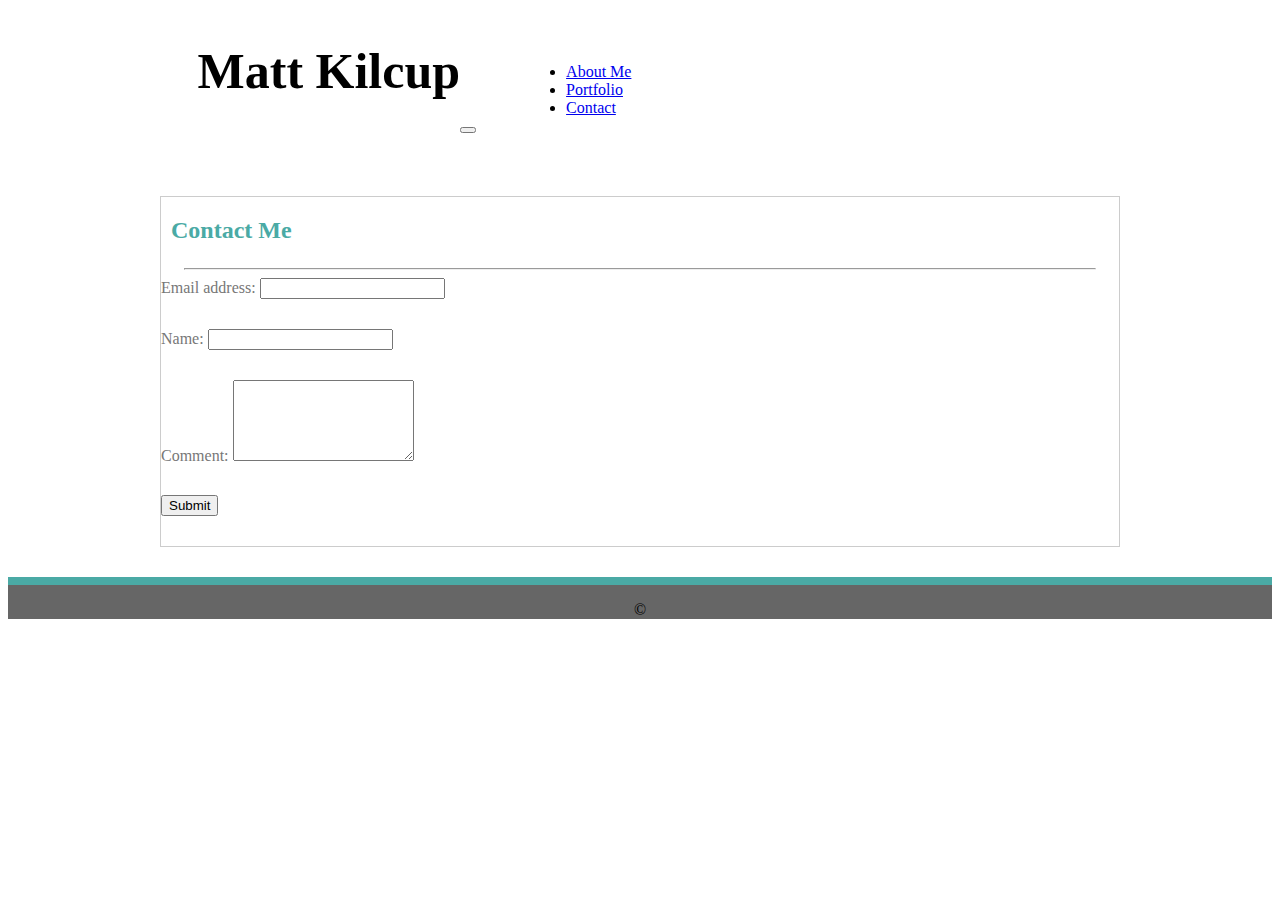
==== contact.html @ bedbaa99 "added screenshots of projects" ====
<!DOCTYPE html>
<html>

<head>
  <meta charset="UTF-8" />
  <meta http-equiv="X-UA-Compatible" content="IE=edge" />
  <meta name="viewport" content="width=device-width, initial-scale=1" />
  <!-- Bootstrap CSS -->
  <link rel="stylesheet" href="assets/css/style.css" />
  <link rel="stylesheet" href="https://use.fontawesome.com/releases/v5.5.0/css/all.css" integrity="sha384-B4dIYHKNBt8Bc12p+WXckhzcICo0wtJAoU8YZTY5qE0Id1GSseTk6S+L3BlXeVIU"
    crossorigin="anonymous">
  <link rel="stylesheet" href="https://stackpath.bootstrapcdn.com/bootstrap/4.1.3/css/bootstrap.min.css" integrity="sha384-MCw98/SFnGE8fJT3GXwEOngsV7Zt27NXFoaoApmYm81iuXoPkFOJwJ8ERdknLPMO"
    crossorigin="anonymous">
  <title>Contact</title>
</head>

<body>
  <div class="background">
    <nav class="navbar navbar-expand-lg navbar-dark bg-dark">
      <h1>Matt Kilcup</h1>
      <button class="navbar-toggler" type="button" data-toggle="collapse" data-target="#navbarSupportedContent"
        aria-controls="navbarSupportedContent" aria-expanded="false" aria-label="Toggle navigation">
        <span class="navbar-toggler-icon"></span>
      </button>
      <div class="collapse navbar-collapse" id="navbarSupportedContent">
        <ul class="navbar-nav mr-auto">
          <li class="nav-item">
            <a class="nav-link" href="index.html">About Me</a>
          </li>
          <li class="nav-item">
            <a class="nav-link" href="portfolio.html">Portfolio</a>
          </li>
          <li class="nav-item">
            <a class="nav-link" href="#">Contact</a>
          </li>
        </ul>
      </div>
    </nav>
    <div class="container">
      <div class="body">
        <div class="container" id="portfolio">
          <div class="row">
            <div class="col-md-12">
              <h2 class="whiteSpace">Contact Me</h2>
            </div>
          </div>
        </div>
        <div class="container">
          <div class="row">
            <div class="col-lg-12" id="icons">
              <a href="https://github.com/nevermindthelabel"><i class="fab fa-github"></i></a>
              <a href="https://www.linkedin.com/in/matt-kilcup-515697168/"><i class="fab fa-linkedin"></i></a>
              <a href="https://github.com/nevermindthelabel/Bootstrap-Portfolio/blob/master/assets/MattsResume.pdf">
                <i class="far fa-file-pdf"></i></a>
              <a href="mailto:nevermindthelabel@gmail.com"><i class="fas fa-envelope-square"></i></a>
            </div>
            <hr width="95%" />
            <div class="container">
              <div class="row">
                <div class="col-md-4"></div>
                <div class="col-md-4">
                  <div class="form-group">
                    <label for="email">Email address:</label>
                    <input type="email" class="form-control" id="email" />
                  </div>
                  <div class="col-md-4"></div>
                </div>
              </div>
            </div>
            <div class="container">
              <div class="row">
                <div class="col-md-4"></div>
                <div class="col-md-4">
                  <div class="form-group">
                    <label for="usr">Name:</label>
                    <input type="text" class="form-control" id="usr" />
                  </div>
                </div>
                <div class="col-md-4"></div>
              </div>
            </div>
            <div class="container">
              <div class="row">
                <div class="col-md-4"></div>
                <div class="col-md-4">
                  <div class="form-group">
                    <label for="comment">Comment:</label>
                    <textarea class="form-control" rows="5" id="comment"></textarea>
                  </div>
                </div>
              </div>
            </div>
            <div class="container">
              <div class="row">
                <div class="col-md-4"></div>
                <div class="col-md-4" text-center>
                  <div class="button"><button type="submit">Submit</button></div>
                </div>
                <div class="col-md-4"></div>
              </div>
            </div>
          </div>
        </div>
      </div>
    </div>
    <footer class="footer">
      <p>&copy</p>
    </footer>
    <!-- Optional JavaScript -->
    <!-- jQuery first, then Popper.js, then Bootstrap JS -->
    <script src="https://code.jquery.com/jquery-3.3.1.slim.min.js" integrity="sha384-q8i/X+965DzO0rT7abK41JStQIAqVgRVzpbzo5smXKp4YfRvH+8abtTE1Pi6jizo"
      crossorigin="anonymous"></script>
    <script src="https://cdnjs.cloudflare.com/ajax/libs/popper.js/1.14.3/umd/popper.min.js" integrity="sha384-ZMP7rVo3mIykV+2+9J3UJ46jBk0WLaUAdn689aCwoqbBJiSnjAK/l8WvCWPIPm49"
      crossorigin="anonymous"></script>
    <script src="https://stackpath.bootstrapcdn.com/bootstrap/4.1.3/js/bootstrap.min.js" integrity="sha384-ChfqqxuZUCnJSK3+MXmPNIyE6ZbWh2IMqE241rYiqJxyMiZ6OW/JmZQ5stwEULTy"
      crossorigin="anonymous"></script>
</body>

</html>
---- assets/css/style.css ----
body, html {
    /* position: relative; */
    height: 100%;
}

body {
    display: flex;
    flex-direction: column;
}

.container-fluid {
    display: flex;
    border-bottom: 2px solid #cccccc;
    background-color: #ffffff;
    margin-bottom: 80px;
    max-height: 45px;
}

.fa-github {
    font-size: 35px;
    color: #000000;
}
 
.fa-linkedin {
    font-size: 35px;
    color: #0077B5;
}

.fa-file-pdf {
    font-size: 35px;
}

.fa-envelope-square {
    font-size: 35px;
    color: #dd4b39;
}

.navbar {
    margin-bottom: 5%;
    display: flex;
    flex-grow: 1;
    align-items: flex-end;
}

#right {
    display: flex;
    flex-grow: inherit;
    justify-content: flex-end;
    margin: 0px 150px;
}

#portfolio {
    margin-bottom: 1%;
    display: flex;
}

.row.portfolioImage {
    display: flex;
}

.portfolioColumn {
    flex: 50%;
    padding: 10px;
}


.whiteSpace {
    margin-bottom: 5%;
}

#icons {
    display: flex;
    justify-content: space-between;
    margin: auto;
}
img {
    margin-bottom: 5%;
}

li {
    margin: 0px 50px;
}

.container {
    max-width: 960px;
    margin: auto;
    color: #777777;
    /* min-height: 100%; */
    margin-bottom: 30px;
}

.background {
    position: relative;
    background: url(../images/what-the-hex.png) no-repeat center center fixed;
    background-size: 100%;
    /* min-height: 100%; */
    min-width: auto;
    /* margin-bottom: -50px; */
}

.body {
    flex: 1 0 auto;
    /* position: relative; */
    border: 1px solid #cccccc;
    background-color: #ffffff;
    /* margin-bottom: 50px; */
}

.footer {
    flex-shrink: 0;
    border-top: 8px solid #4aaaa5;
    background-color: #666666;
    text-align: center;
    /* position: absolute;
    left: 0;
    bottom: 0; */
    width: 100%;
}

/* .push,
.footer {
    height: 50px;
} */

h1 {
    margin-left: 15%;
    font-size: 50px;
}

h2 {
    color: #4aaaa5;
    padding-left: 10px;
}

.profile {
    float: left;
}

.text-center {
    background-color: #4aaaa5;
}
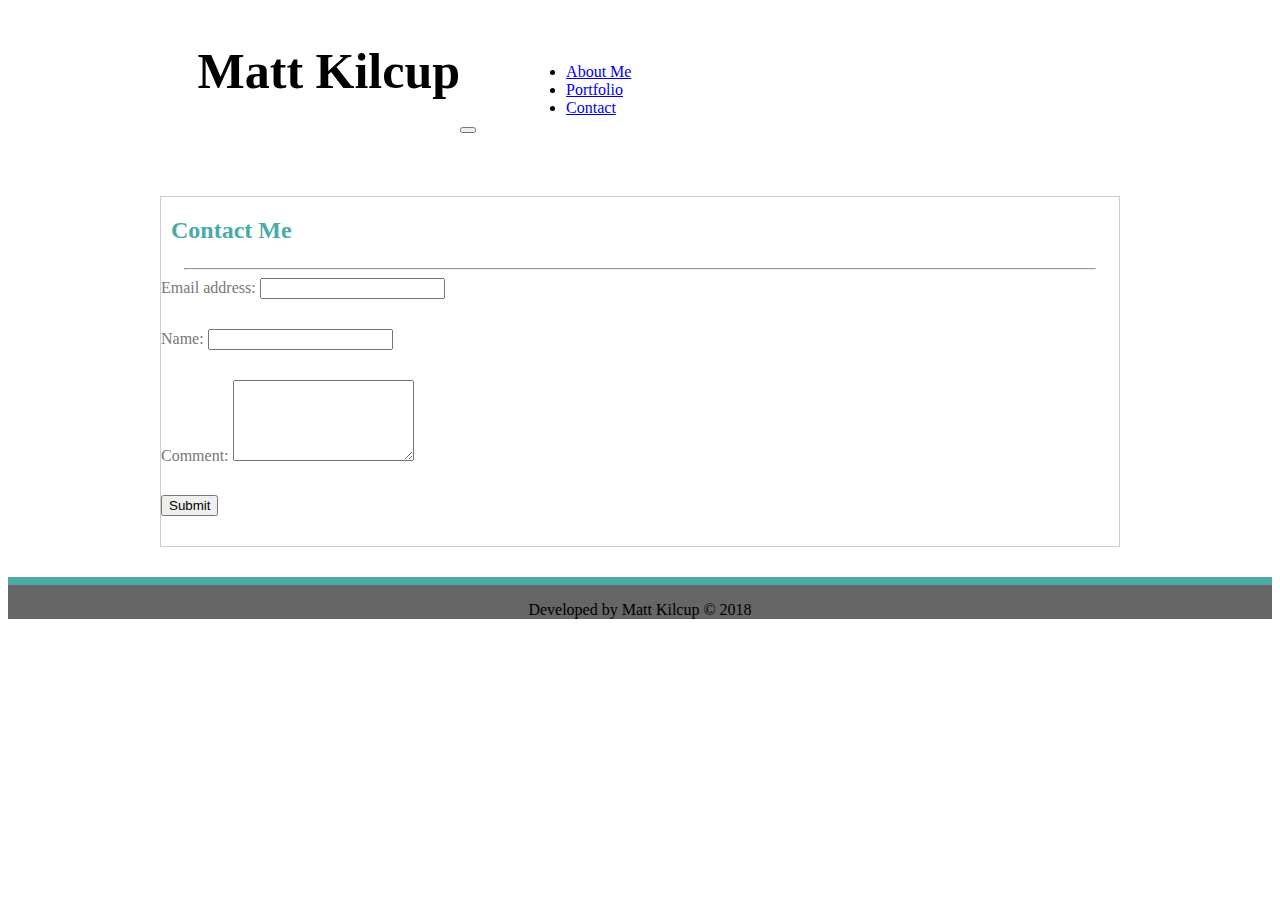
==== commit c601f566: "added fontawesome phone links in html" ====
--- a/contact.html
+++ b/contact.html
@@ -17,7 +17,7 @@
 <body>
   <div class="background">
     <nav class="navbar navbar-expand-lg navbar-dark bg-dark">
-      <h1>Matt Kilcup</h1>
+      <h1 class="text-white">Matt Kilcup</h1>
       <button class="navbar-toggler" type="button" data-toggle="collapse" data-target="#navbarSupportedContent"
         aria-controls="navbarSupportedContent" aria-expanded="false" aria-label="Toggle navigation">
         <span class="navbar-toggler-icon"></span>
@@ -53,6 +53,7 @@
               <a href="https://github.com/nevermindthelabel/Bootstrap-Portfolio/blob/master/assets/MattsResume.pdf">
                 <i class="far fa-file-pdf"></i></a>
               <a href="mailto:nevermindthelabel@gmail.com"><i class="fas fa-envelope-square"></i></a>
+              <a href="tel:6024108882" class="href"><i class="fas fa-phone"></i></a>
             </div>
             <hr width="95%" />
             <div class="container">
@@ -104,7 +105,7 @@
       </div>
     </div>
     <footer class="footer">
-      <p>&copy</p>
+      <p>Developed by Matt Kilcup &copy 2018</p>
     </footer>
     <!-- Optional JavaScript -->
     <!-- jQuery first, then Popper.js, then Bootstrap JS -->
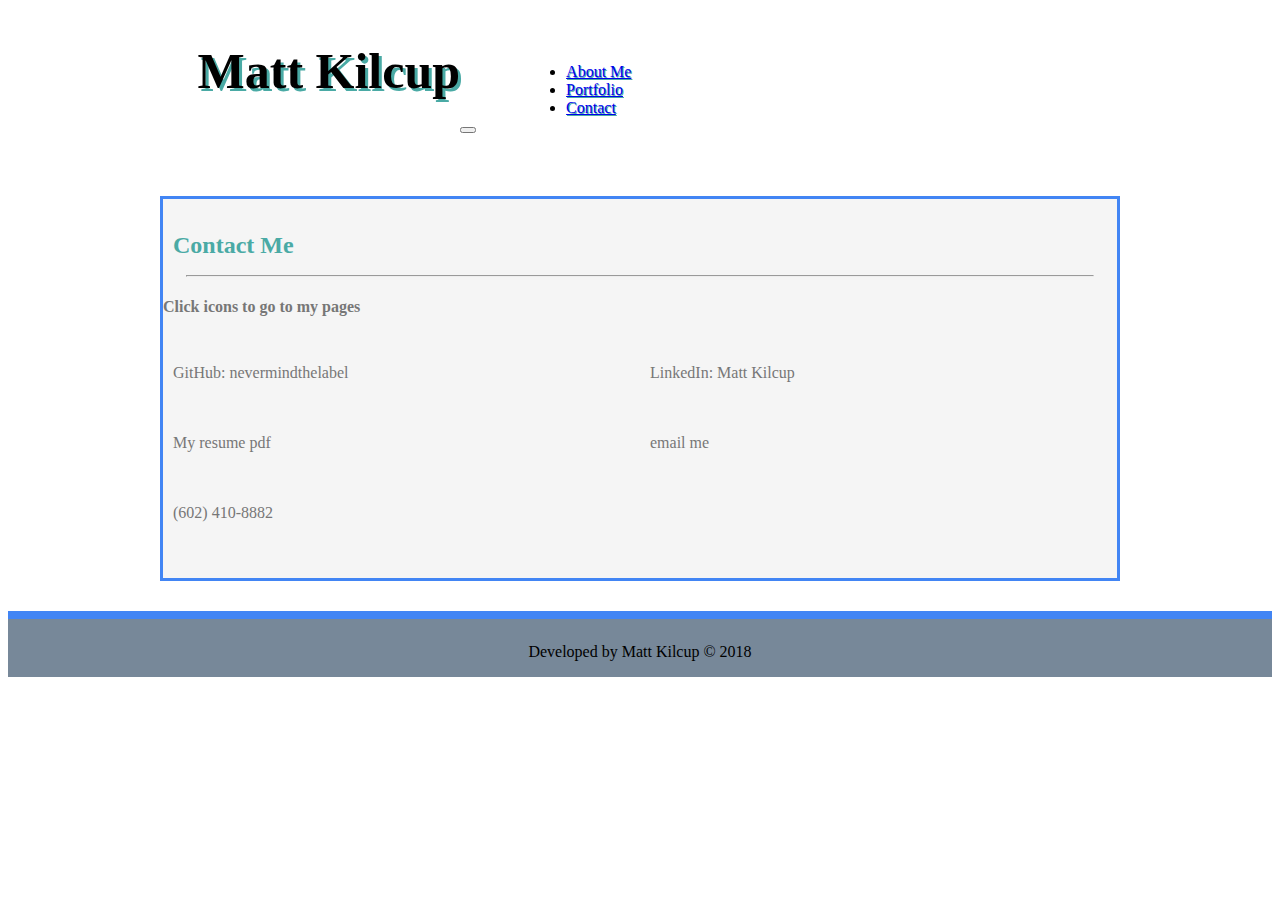
==== commit 3dcd9862: "condensed links in contact page" ====
--- a/contact.html
+++ b/contact.html
@@ -1,103 +1,110 @@
 <!DOCTYPE html>
 <html>
+  <head>
+    <meta charset="UTF-8" />
+    <meta http-equiv="X-UA-Compatible" content="IE=edge" />
+    <meta name="viewport" content="width=device-width, initial-scale=1" />
+    <!-- Bootstrap CSS -->
+    <link rel="stylesheet" href="assets/css/style.css" />
+    <link
+      rel="stylesheet"
+      href="https://use.fontawesome.com/releases/v5.5.0/css/all.css"
+      integrity="sha384-B4dIYHKNBt8Bc12p+WXckhzcICo0wtJAoU8YZTY5qE0Id1GSseTk6S+L3BlXeVIU"
+      crossorigin="anonymous"
+    />
+    <link
+      rel="stylesheet"
+      href="https://stackpath.bootstrapcdn.com/bootstrap/4.1.3/css/bootstrap.min.css"
+      integrity="sha384-MCw98/SFnGE8fJT3GXwEOngsV7Zt27NXFoaoApmYm81iuXoPkFOJwJ8ERdknLPMO"
+      crossorigin="anonymous"
+    />
+    <title>Contact</title>
+  </head>
 
-<head>
-  <meta charset="UTF-8" />
-  <meta http-equiv="X-UA-Compatible" content="IE=edge" />
-  <meta name="viewport" content="width=device-width, initial-scale=1" />
-  <!-- Bootstrap CSS -->
-  <link rel="stylesheet" href="assets/css/style.css" />
-  <link rel="stylesheet" href="https://use.fontawesome.com/releases/v5.5.0/css/all.css" integrity="sha384-B4dIYHKNBt8Bc12p+WXckhzcICo0wtJAoU8YZTY5qE0Id1GSseTk6S+L3BlXeVIU"
-    crossorigin="anonymous">
-  <link rel="stylesheet" href="https://stackpath.bootstrapcdn.com/bootstrap/4.1.3/css/bootstrap.min.css" integrity="sha384-MCw98/SFnGE8fJT3GXwEOngsV7Zt27NXFoaoApmYm81iuXoPkFOJwJ8ERdknLPMO"
-    crossorigin="anonymous">
-  <title>Contact</title>
-</head>
-
-<body>
-  <div class="background">
-    <nav class="navbar navbar-expand-lg navbar-dark bg-dark">
-      <h1 class="text-white">Matt Kilcup</h1>
-      <button class="navbar-toggler" type="button" data-toggle="collapse" data-target="#navbarSupportedContent"
-        aria-controls="navbarSupportedContent" aria-expanded="false" aria-label="Toggle navigation">
-        <span class="navbar-toggler-icon"></span>
-      </button>
-      <div class="collapse navbar-collapse" id="navbarSupportedContent">
-        <ul class="navbar-nav mr-auto">
-          <li class="nav-item">
-            <a class="nav-link" href="index.html">About Me</a>
-          </li>
-          <li class="nav-item">
-            <a class="nav-link" href="portfolio.html">Portfolio</a>
-          </li>
-          <li class="nav-item">
-            <a class="nav-link" href="#">Contact</a>
-          </li>
-        </ul>
-      </div>
-    </nav>
-    <div class="container">
-      <div class="body">
-        <div class="container" id="portfolio">
-          <div class="row">
-            <div class="col-md-12">
-              <h2 class="whiteSpace">Contact Me</h2>
+  <body>
+    <div class="background">
+      <nav class="navbar navbar-expand-lg navbar-dark bg-dark">
+        <h1 class="text-white">Matt Kilcup</h1>
+        <button
+          class="navbar-toggler"
+          type="button"
+          data-toggle="collapse"
+          data-target="#navbarSupportedContent"
+          aria-controls="navbarSupportedContent"
+          aria-expanded="false"
+          aria-label="Toggle navigation"
+        >
+          <span class="navbar-toggler-icon"></span>
+        </button>
+        <div class="collapse navbar-collapse" id="navbarSupportedContent">
+          <ul class="navbar-nav mr-auto">
+            <li class="nav-item">
+              <a class="nav-link" href="index.html">About Me</a>
+            </li>
+            <li class="nav-item">
+              <a class="nav-link" href="portfolio.html">Portfolio</a>
+            </li>
+            <li class="nav-item">
+              <a class="nav-link" href="#">Contact</a>
+            </li>
+          </ul>
+        </div>
+      </nav>
+      <div class="container">
+        <div class="body">
+          <div class="container" id="portfolio">
+            <div class="row">
+              <div class="col-md-12">
+                <h2 class="whiteSpace">Contact Me</h2>
+              </div>
             </div>
           </div>
-        </div>
-        <div class="container">
-          <div class="row">
-            <div class="col-lg-12" id="icons">
-              <a href="https://github.com/nevermindthelabel"><i class="fab fa-github"></i></a>
-              <a href="https://www.linkedin.com/in/matt-kilcup-515697168/"><i class="fab fa-linkedin"></i></a>
-              <a href="https://github.com/nevermindthelabel/Bootstrap-Portfolio/blob/master/assets/MattsResume.pdf">
-                <i class="far fa-file-pdf"></i></a>
-              <a href="mailto:nevermindthelabel@gmail.com"><i class="fas fa-envelope-square"></i></a>
-              <a href="tel:6024108882" class="href"><i class="fas fa-phone"></i></a>
-            </div>
-            <hr width="95%" />
-            <div class="container">
-              <div class="row">
-                <div class="col-md-4"></div>
-                <div class="col-md-4">
-                  <div class="form-group">
-                    <label for="email">Email address:</label>
-                    <input type="email" class="form-control" id="email" />
+
+          <hr width="95%" />
+
+          <div class="container">
+            <div class="row">
+              <div class="col-lg-12 text-center">
+                <h4>Click icons to go to my pages</h4>
+                <div class="row portfolioImage">
+                  <div class="col-md-6 portfolioColumn">
+                    <a href="https://github.com/nevermindthelabel"
+                      ><i class="fab fa-github"></i
+                    ></a>
+                    <p>GitHub: nevermindthelabel</p>
                   </div>
-                  <div class="col-md-4"></div>
-                </div>
-              </div>
-            </div>
-            <div class="container">
-              <div class="row">
-                <div class="col-md-4"></div>
-                <div class="col-md-4">
-                  <div class="form-group">
-                    <label for="usr">Name:</label>
-                    <input type="text" class="form-control" id="usr" />
+                  <div class="col-md-6 portfolioColumn">
+                    <a href="https://www.linkedin.com/in/matt-kilcup-515697168/"
+                      ><i class="fab fa-linkedin"></i
+                    ></a>
+                    <p>LinkedIn: Matt Kilcup</p>
                   </div>
                 </div>
-                <div class="col-md-4"></div>
-              </div>
-            </div>
-            <div class="container">
-              <div class="row">
-                <div class="col-md-4"></div>
-                <div class="col-md-4">
-                  <div class="form-group">
-                    <label for="comment">Comment:</label>
-                    <textarea class="form-control" rows="5" id="comment"></textarea>
+                <div class="row portfolioImage">
+                  <div class="col-md-6 portfolioColumn">
+                    <a
+                      href="https://github.com/nevermindthelabel/Bootstrap-Portfolio/blob/master/assets/MattsResume.pdf"
+                    >
+                      <i class="far fa-file-pdf"></i
+                    ></a>
+                    <p>My resume pdf</p>
+                  </div>
+                  <div class="col-md-6 portfolioColumn">
+                    <a href="mailto:nevermindthelabel@gmail.com"
+                      ><i class="fas fa-envelope-square"></i
+                    ></a>
+                    <p>email me</p>
                   </div>
                 </div>
-              </div>
-            </div>
-            <div class="container">
-              <div class="row">
-                <div class="col-md-4"></div>
-                <div class="col-md-4" text-center>
-                  <div class="button"><button type="submit">Submit</button></div>
+                  <div class="row portfolioImage">
+                    <div class="col-md-6 portfolioColumn">
+                      <a href="tel:6024108882" class="href"
+                        ><i class="fas fa-phone"></i
+                      ></a>
+                      <p>(602) 410-8882</p>
+                    </div>
+                  </div>
                 </div>
-                <div class="col-md-4"></div>
               </div>
             </div>
           </div>
@@ -109,12 +116,20 @@
     </footer>
     <!-- Optional JavaScript -->
     <!-- jQuery first, then Popper.js, then Bootstrap JS -->
-    <script src="https://code.jquery.com/jquery-3.3.1.slim.min.js" integrity="sha384-q8i/X+965DzO0rT7abK41JStQIAqVgRVzpbzo5smXKp4YfRvH+8abtTE1Pi6jizo"
-      crossorigin="anonymous"></script>
-    <script src="https://cdnjs.cloudflare.com/ajax/libs/popper.js/1.14.3/umd/popper.min.js" integrity="sha384-ZMP7rVo3mIykV+2+9J3UJ46jBk0WLaUAdn689aCwoqbBJiSnjAK/l8WvCWPIPm49"
-      crossorigin="anonymous"></script>
-    <script src="https://stackpath.bootstrapcdn.com/bootstrap/4.1.3/js/bootstrap.min.js" integrity="sha384-ChfqqxuZUCnJSK3+MXmPNIyE6ZbWh2IMqE241rYiqJxyMiZ6OW/JmZQ5stwEULTy"
-      crossorigin="anonymous"></script>
-</body>
-
-</html>+    <script
+      src="https://code.jquery.com/jquery-3.3.1.slim.min.js"
+      integrity="sha384-q8i/X+965DzO0rT7abK41JStQIAqVgRVzpbzo5smXKp4YfRvH+8abtTE1Pi6jizo"
+      crossorigin="anonymous"
+    ></script>
+    <script
+      src="https://cdnjs.cloudflare.com/ajax/libs/popper.js/1.14.3/umd/popper.min.js"
+      integrity="sha384-ZMP7rVo3mIykV+2+9J3UJ46jBk0WLaUAdn689aCwoqbBJiSnjAK/l8WvCWPIPm49"
+      crossorigin="anonymous"
+    ></script>
+    <script
+      src="https://stackpath.bootstrapcdn.com/bootstrap/4.1.3/js/bootstrap.min.js"
+      integrity="sha384-ChfqqxuZUCnJSK3+MXmPNIyE6ZbWh2IMqE241rYiqJxyMiZ6OW/JmZQ5stwEULTy"
+      crossorigin="anonymous"
+    ></script>
+  </body>
+</html>
--- a/assets/css/style.css
+++ b/assets/css/style.css
@@ -1,141 +1,140 @@
-body, html {
-    /* position: relative; */
-    height: 100%;
+body,
+html {
+  height: 100%;
 }
 
 body {
-    display: flex;
-    flex-direction: column;
+  display: flex;
+  flex-direction: column;
 }
 
 .container-fluid {
-    display: flex;
-    border-bottom: 2px solid #cccccc;
-    background-color: #ffffff;
-    margin-bottom: 80px;
-    max-height: 45px;
+  display: flex;
+  border-bottom: 2px solid #cccccc;
+  background-color: #ffffff;
+  margin-bottom: 80px;
+  max-height: 45px;
 }
 
 .fa-github {
-    font-size: 35px;
-    color: #000000;
+  font-size: 35px;
+  color: #000000;
 }
- 
+
 .fa-linkedin {
-    font-size: 35px;
-    color: #0077B5;
+  font-size: 35px;
+  color: #0077b5;
 }
 
 .fa-file-pdf {
-    font-size: 35px;
+  font-size: 35px;
 }
 
 .fa-envelope-square {
-    font-size: 35px;
-    color: #dd4b39;
+  font-size: 35px;
+  color: #dd4b39;
+}
+
+.fa-phone {
+  font-size: 35px;
+  color: #4285f4;
 }
 
 .navbar {
-    margin-bottom: 5%;
-    display: flex;
-    flex-grow: 1;
-    align-items: flex-end;
-}
-
-#right {
-    display: flex;
-    flex-grow: inherit;
-    justify-content: flex-end;
-    margin: 0px 150px;
+  margin-bottom: 5%;
+  display: flex;
+  flex-grow: 1;
+  align-items: flex-end;
 }
 
 #portfolio {
-    margin-bottom: 1%;
-    display: flex;
+  margin-bottom: 1%;
+  display: flex;
 }
 
 .row.portfolioImage {
-    display: flex;
+  display: flex;
 }
 
 .portfolioColumn {
-    flex: 50%;
-    padding: 10px;
+  flex: 50%;
+  padding: 10px;
 }
 
+.center {
+  justify-content: center;
+}
 
 .whiteSpace {
-    margin-bottom: 5%;
+  padding-top: 10%;
+  margin-bottom: 5%;
 }
 
 #icons {
-    display: flex;
-    justify-content: space-between;
-    margin: auto;
-}
-img {
-    margin-bottom: 5%;
+  display: flex;
+  justify-content: space-between;
+  margin: auto;
 }
 
 li {
-    margin: 0px 50px;
+  margin: 0px 50px;
 }
 
 .container {
-    max-width: 960px;
-    margin: auto;
-    color: #777777;
-    /* min-height: 100%; */
-    margin-bottom: 30px;
+  max-width: 960px;
+  margin: auto;
+  color: #777777;
+  margin-bottom: 30px;
 }
 
 .background {
-    position: relative;
-    background: url(../images/what-the-hex.png) no-repeat center center fixed;
-    background-size: 100%;
-    /* min-height: 100%; */
-    min-width: auto;
-    /* margin-bottom: -50px; */
+  position: relative;
+  background: url(../images/pankaj-patel-516482-unsplash.jpg) repeat center
+    center fixed;
+  background-size: 100%;
+  min-width: auto;
 }
 
 .body {
-    flex: 1 0 auto;
-    /* position: relative; */
-    border: 1px solid #cccccc;
-    background-color: #ffffff;
-    /* margin-bottom: 50px; */
+  flex: 1 0 auto;
+  border: 3px solid #4285f4;
+  background-color: whitesmoke;
 }
 
 .footer {
-    flex-shrink: 0;
-    border-top: 8px solid #4aaaa5;
-    background-color: #666666;
-    text-align: center;
-    /* position: absolute;
-    left: 0;
-    bottom: 0; */
-    width: 100%;
+  padding-top: 8px;
+  display: flex;
+  justify-content: center;
+  align-items: inherit;
+  flex-shrink: 0;
+  border-top: 8px solid #4285f4;
+  background-color: lightslategray;
+  text-align: center;
+  width: 100%;
+  height: 50px;
 }
 
-/* .push,
-.footer {
-    height: 50px;
-} */
-
 h1 {
-    margin-left: 15%;
-    font-size: 50px;
+  margin-left: 15%;
+  font-size: 50px;
+  text-shadow: 3px 3px #4aaaa5;
 }
 
 h2 {
-    color: #4aaaa5;
-    padding-left: 10px;
+  color: #4aaaa5;
+  padding-left: 10px;
+}
+
+p.body {
+  margin: 0 2em;
+}
+
+a {
+  text-shadow: 1px 1px #4aaaa5;
 }
 
 .profile {
-    float: left;
+  float: left;
+  border: 1px solid #000000;
+  margin-right: 1em;
 }
-
-.text-center {
-    background-color: #4aaaa5;
-}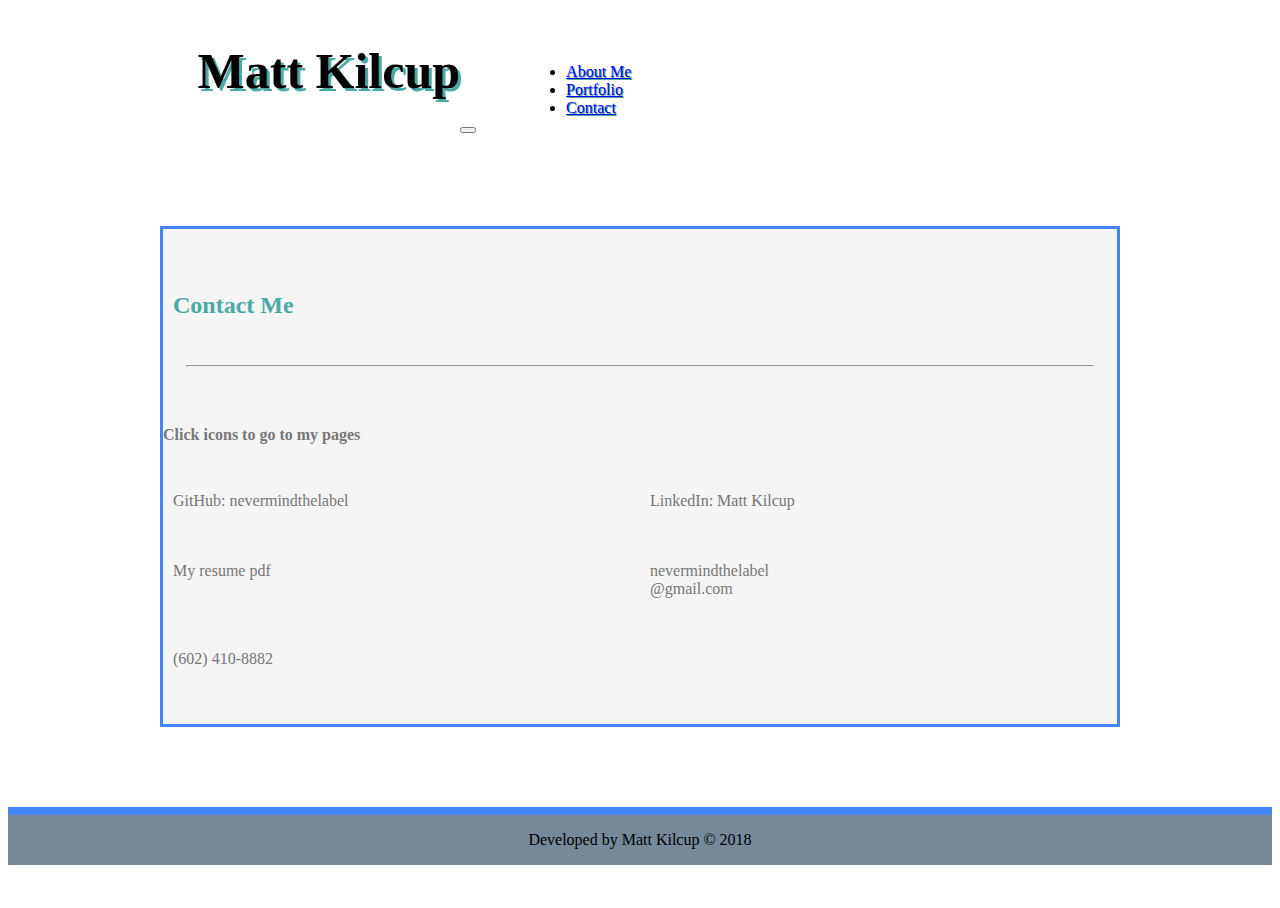
==== commit 52d4878c: "cleaned up page styling with bootstrap rows and columns" ====
--- a/contact.html
+++ b/contact.html
@@ -93,7 +93,7 @@
                     <a href="mailto:nevermindthelabel@gmail.com"
                       ><i class="fas fa-envelope-square"></i
                     ></a>
-                    <p>email me</p>
+                    <p>nevermindthelabel <br/> @gmail.com</p>
                   </div>
                 </div>
                   <div class="row portfolioImage">
--- a/assets/css/style.css
+++ b/assets/css/style.css
@@ -81,10 +81,10 @@
 }
 
 .container {
+  padding: 30px 0;
   max-width: 960px;
   margin: auto;
   color: #777777;
-  margin-bottom: 30px;
 }
 
 .background {
@@ -99,10 +99,10 @@
   flex: 1 0 auto;
   border: 3px solid #4285f4;
   background-color: whitesmoke;
+  margin-bottom: 50px;
 }
 
 .footer {
-  padding-top: 8px;
   display: flex;
   justify-content: center;
   align-items: inherit;
